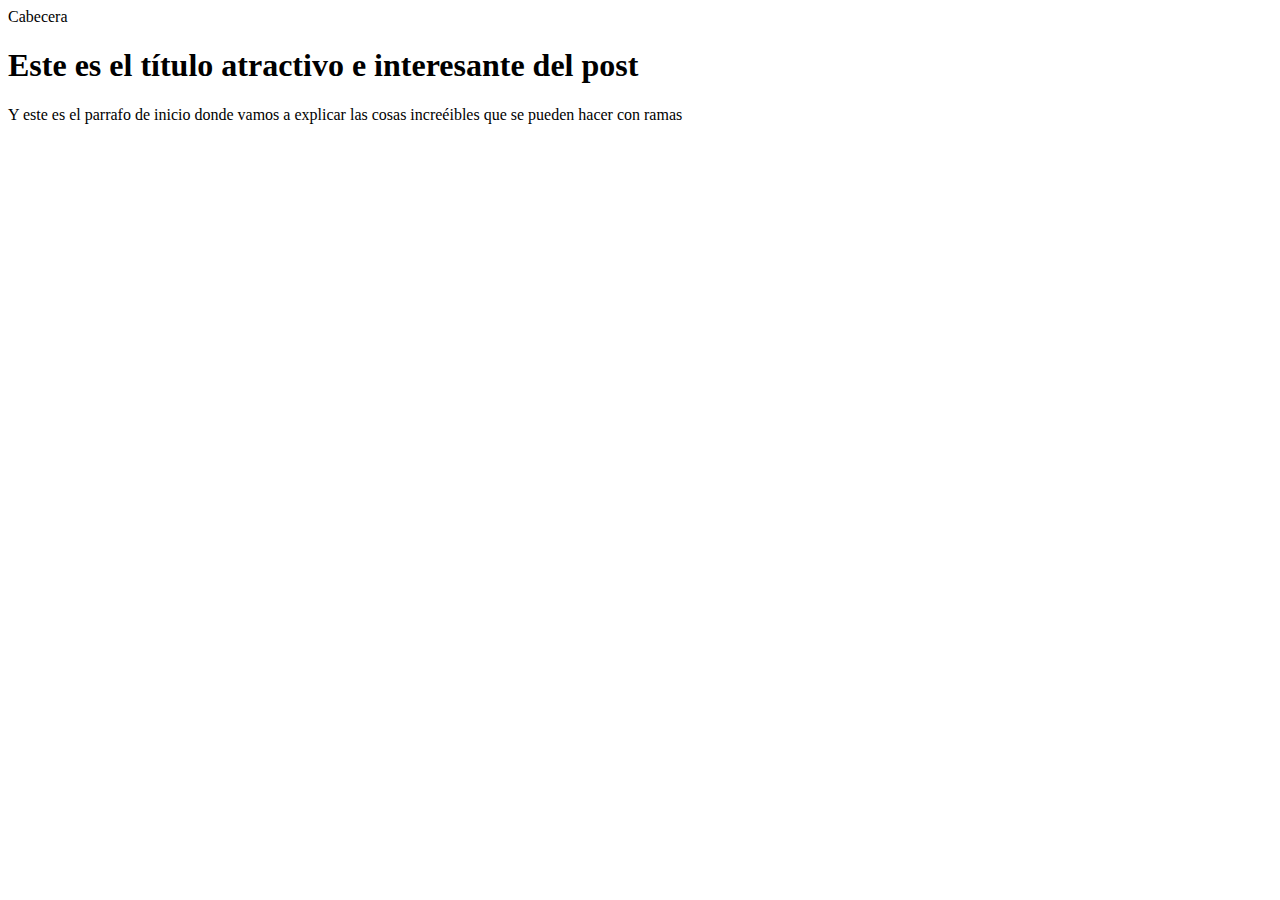
==== blogpost.html @ 9a598ae6 "Commit al master del blogpost en su version mas resiente" ====
<html>
    <head>

        <title>El titulo del post</title>
        <link rel="stylesheet" href="css/estilos.css" />

    </head>
    <body>

        <div id="container">

            <div id="cabecera">
                Cabecera
            </div>
            
            <div id="post">
                <h1>Este es el título atractivo e interesante del post</h1>
                <p>Y este es el parrafo de inicio donde vamos a explicar
                   las cosas increéibles que se pueden hacer con ramas</p>
            </div>

        </div>

    </body>
</html>
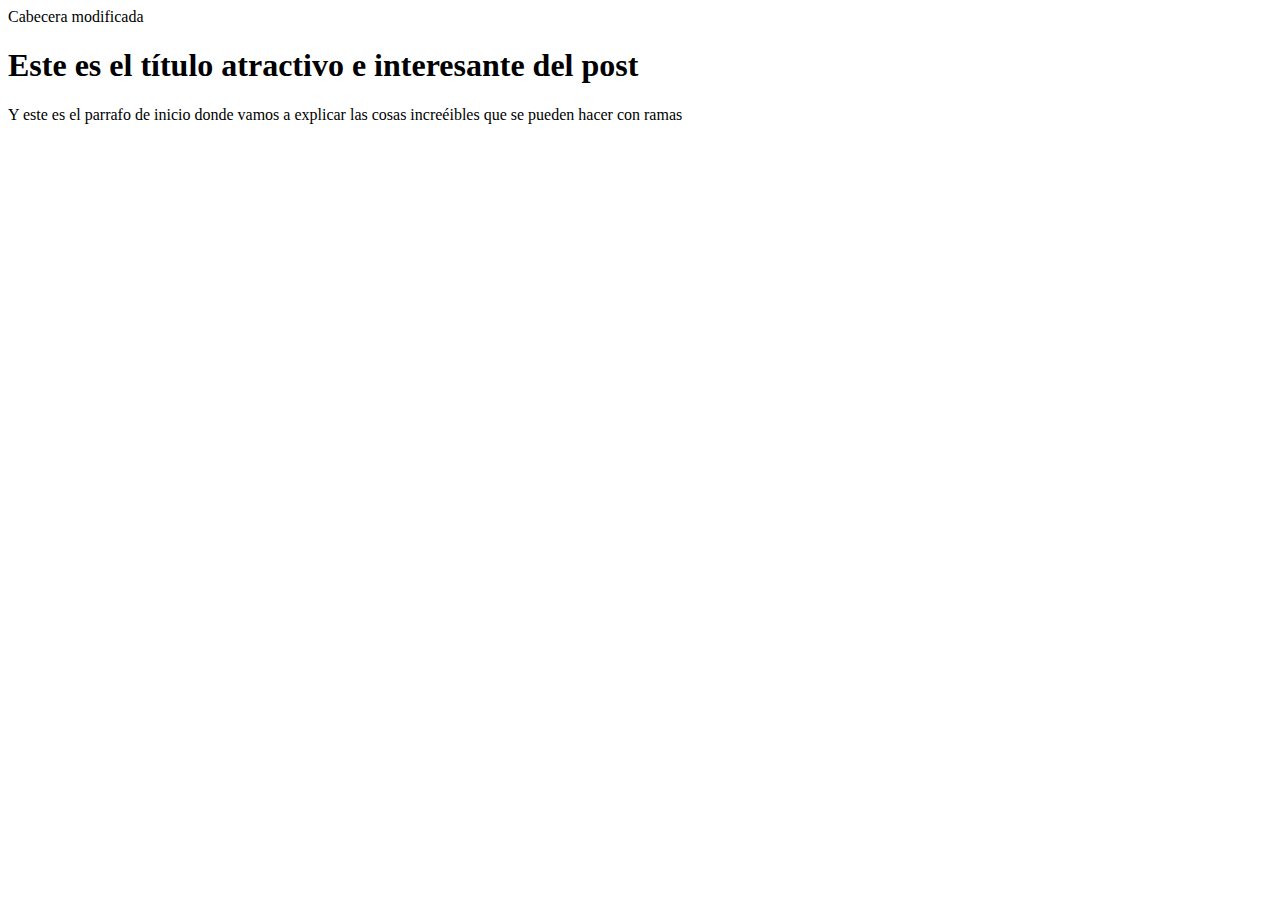
==== commit c31731b8: "Creacion de nueva cabecera" ====
--- a/blogpost.html
+++ b/blogpost.html
@@ -10,9 +10,9 @@
         <div id="container">
 
             <div id="cabecera">
-                Cabecera
+                Cabecera modificada 
             </div>
-            
+
             <div id="post">
                 <h1>Este es el título atractivo e interesante del post</h1>
                 <p>Y este es el parrafo de inicio donde vamos a explicar
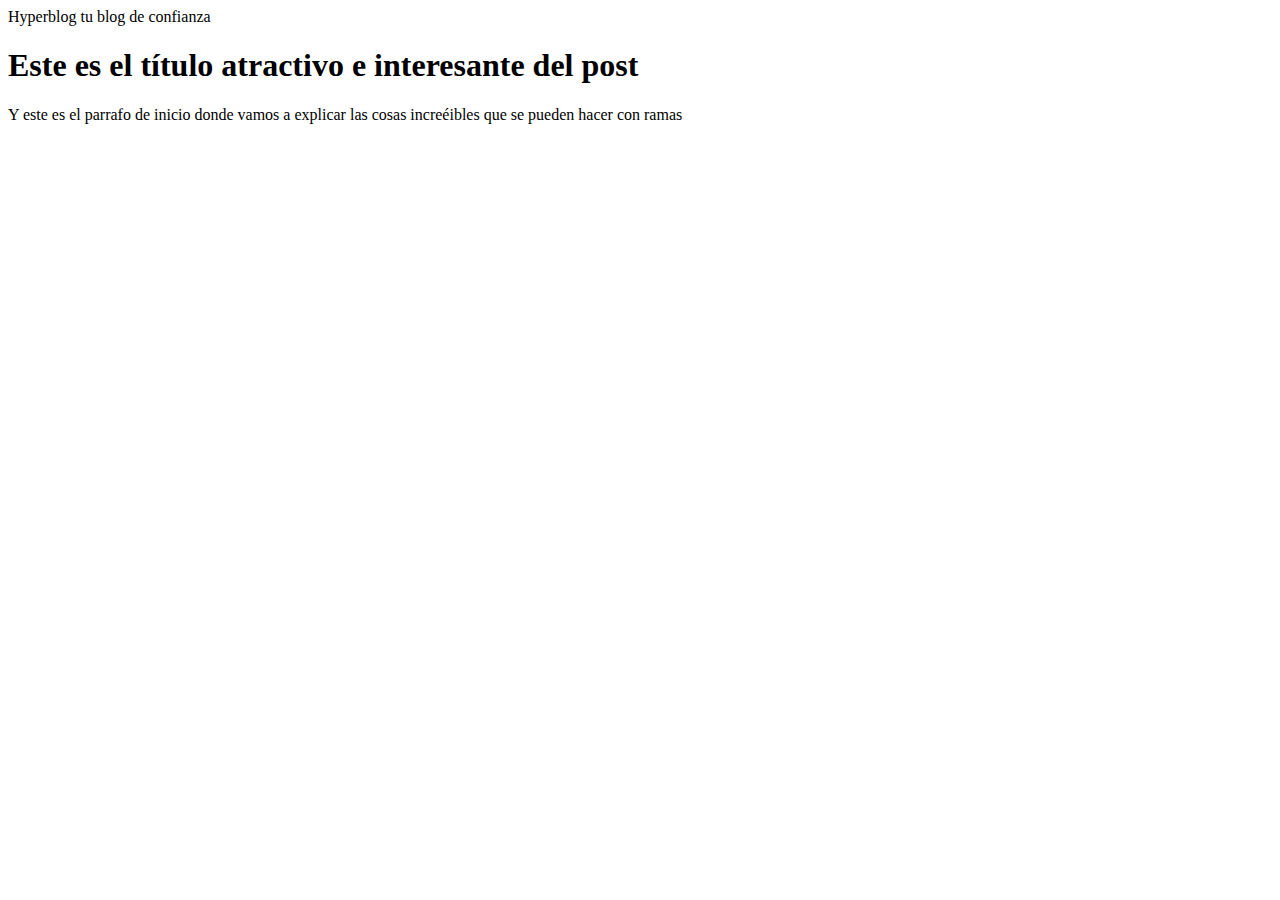
==== commit 20759a02: "Finalizada la cabecera condiseño azul" ====
--- a/blogpost.html
+++ b/blogpost.html
@@ -10,7 +10,9 @@
         <div id="container">
 
             <div id="cabecera">
-                Cabecera modificada 
+                Hyperblog <span id = "tagline">
+                    tu blog de confianza
+                </span> 
             </div>
 
             <div id="post">
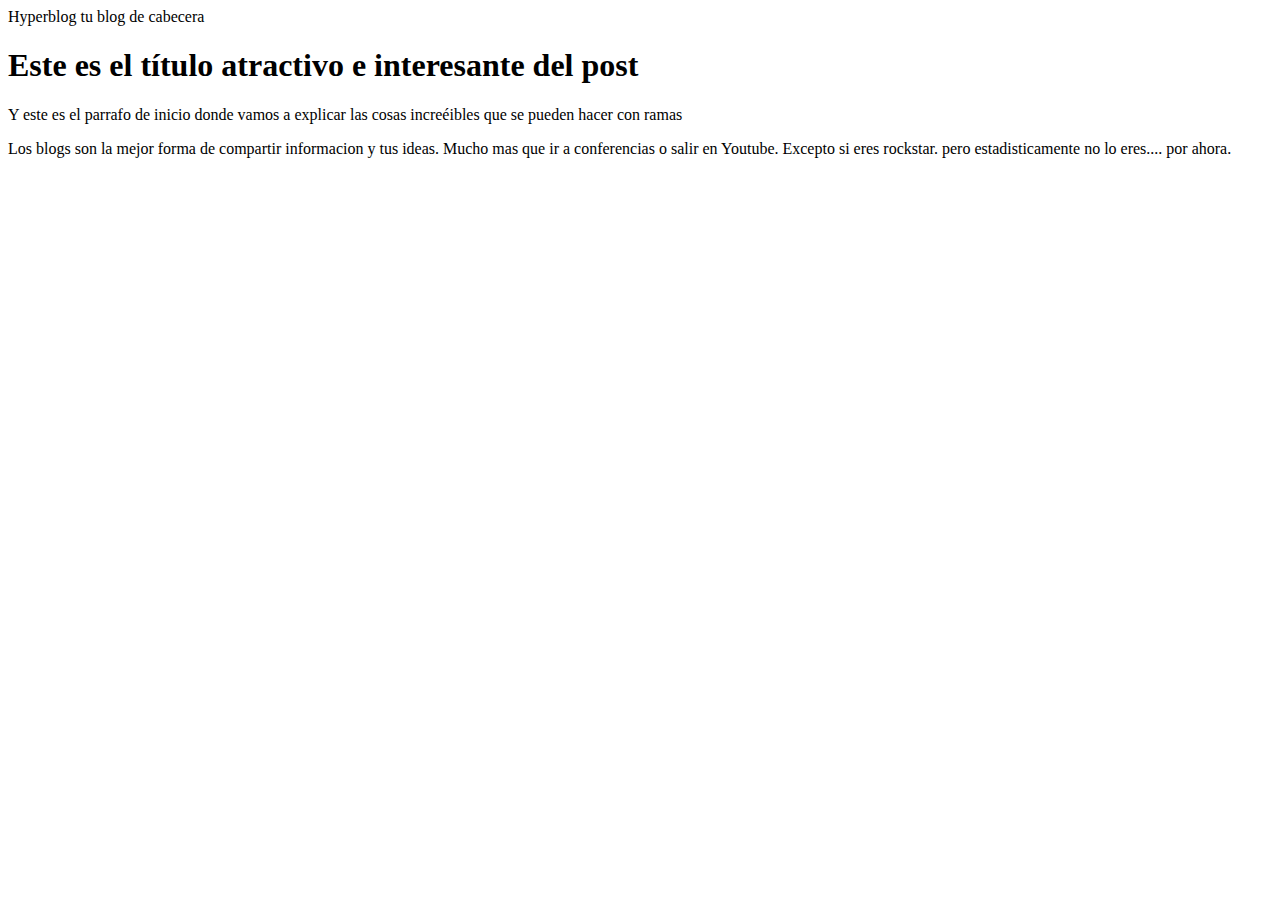
==== commit 5ff3bb93: "Bug fix" ====
--- a/blogpost.html
+++ b/blogpost.html
@@ -1,24 +1,33 @@
 <html>
     <head>
 
-        <title>El titulo del post</title>
+        <title>Bienvenido a Hyperblog</title>
         <link rel="stylesheet" href="css/estilos.css" />
 
     </head>
     <body>
 
         <div id="container">
+            
 
             <div id="cabecera">
                 Hyperblog <span id = "tagline">
-                    tu blog de confianza
+                    tu blog de cabecera
                 </span> 
             </div>
 
             <div id="post">
+                
                 <h1>Este es el título atractivo e interesante del post</h1>
+
                 <p>Y este es el parrafo de inicio donde vamos a explicar
-                   las cosas increéibles que se pueden hacer con ramas</p>
+                las cosas increéibles que se pueden hacer con ramas</p>
+
+                <p>Los blogs son la mejor forma de compartir informacion y tus
+                ideas. Mucho mas que ir a conferencias o salir en Youtube.
+                Excepto si eres rockstar. pero estadisticamente no lo
+                eres.... por ahora.</p>
+
             </div>
 
         </div>
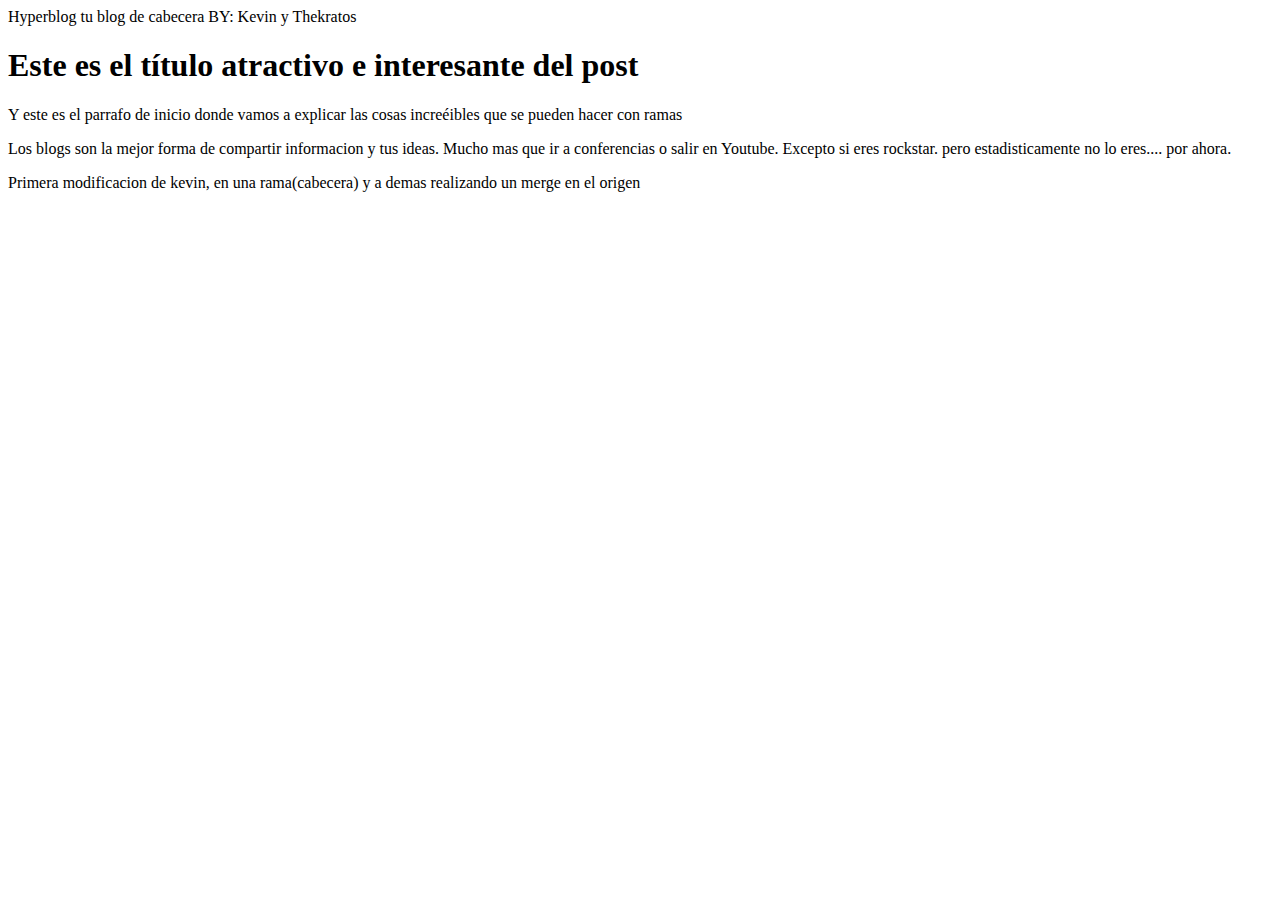
==== commit 4f97c4e8: "merge 1 By: kevin" ====
--- a/blogpost.html
+++ b/blogpost.html
@@ -1,7 +1,7 @@
 <html>
     <head>
 
-        <title>Bienvenido a Hyperblog</title>
+        <title>Bienvenido a Hyperblog 2.0</title>
         <link rel="stylesheet" href="css/estilos.css" />
 
     </head>
@@ -12,7 +12,7 @@
 
             <div id="cabecera">
                 Hyperblog <span id = "tagline">
-                    tu blog de cabecera
+                    tu blog de cabecera BY: Kevin y Thekratos
                 </span> 
             </div>
 
@@ -28,6 +28,9 @@
                 Excepto si eres rockstar. pero estadisticamente no lo
                 eres.... por ahora.</p>
 
+                <p>Primera modificacion de kevin, en una rama(cabecera)
+                y a demas realizando un merge en el origen</p>
+
             </div>
 
         </div>
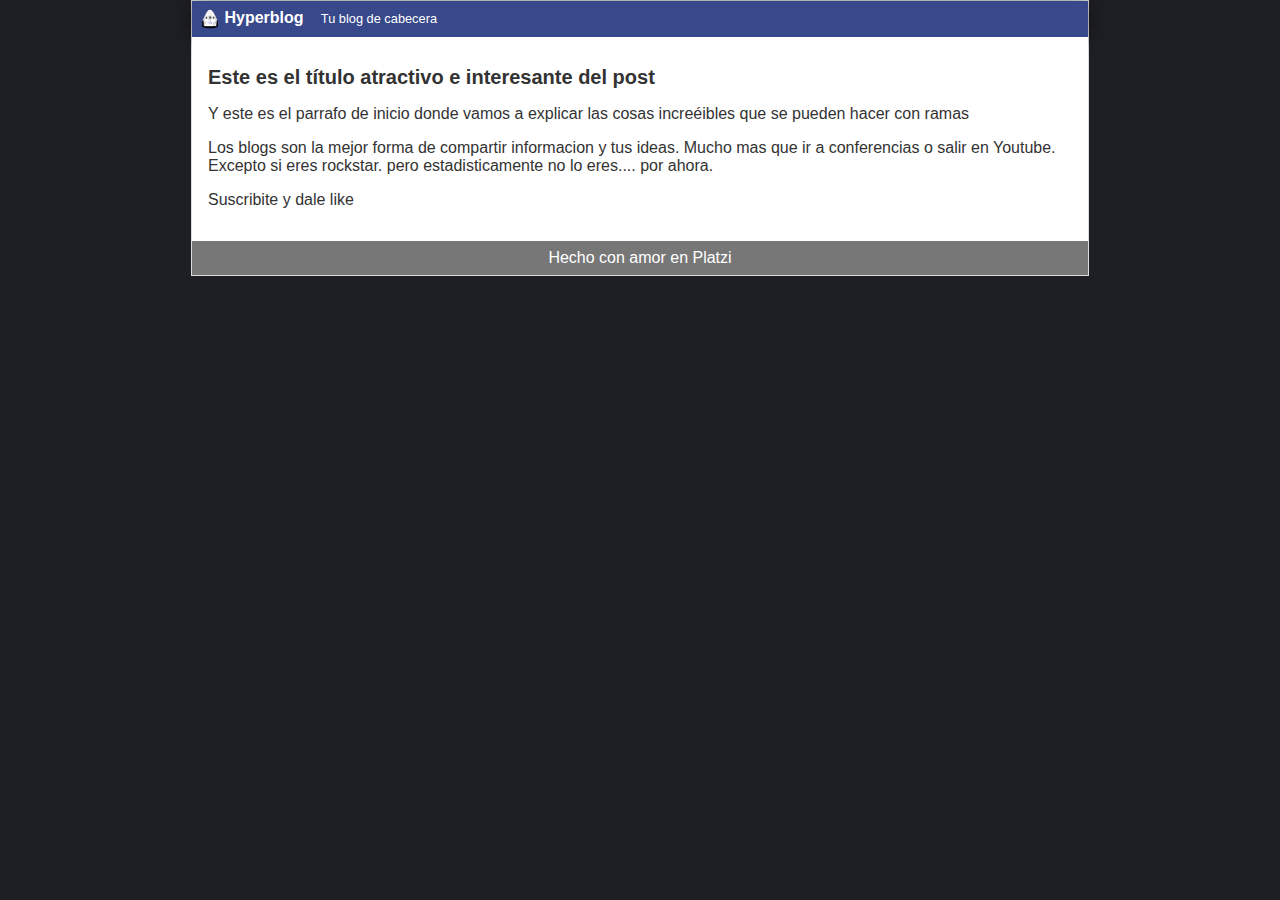
==== commit e3038c84: "union de fooder y header" ====
--- a/blogpost.html
+++ b/blogpost.html
@@ -1,23 +1,16 @@
 <html>
     <head>
-
         <title>Bienvenido a Hyperblog 2.0</title>
-        <link rel="stylesheet" href="css/estilos.css" />
-
+        <link rel="stylesheet" href="CSS/estilos.css" />
     </head>
     <body>
-
         <div id="container">
-            
-
             <div id="cabecera">
-                Hyperblog <span id = "tagline">
-                    tu blog de cabecera BY: Kevin y Thekratos
-                </span> 
+                <img id="logo" src="Imagenes/dragon.png" />
+                Hyperblog
+                <span id="tagline">Tu blog de cabecera</span>
             </div>
-
             <div id="post">
-                
                 <h1>Este es el título atractivo e interesante del post</h1>
 
                 <p>Y este es el parrafo de inicio donde vamos a explicar
@@ -28,12 +21,15 @@
                 Excepto si eres rockstar. pero estadisticamente no lo
                 eres.... por ahora.</p>
 
-                <p>Primera modificacion de kevin, en una rama(cabecera)
-                y a demas realizando un merge en el origen</p>
+                <p>Suscribite y dale like</p>
 
             </div>
 
+            <div id = "footer">
+
+                Hecho con amor en Platzi
+
+            </div>
         </div>
-
     </body>
 </html>
--- a/CSS/estilos.css
+++ b/CSS/estilos.css
@@ -0,0 +1,67 @@
+body
+{
+    background: #1e1f24;
+    color: #333;
+    text-align: center;
+    font-family: Arial;
+    font-size: 16px;
+    margin: 0;
+    padding: 0;
+}
+#container
+{
+    width: 70%;
+    text-align: left;
+    border: 1px solid #DDD;
+    margin: 0 auto;
+}
+#post{
+
+    background: white;
+    padding: 1em;
+    
+}
+#cabecera{
+
+    background: #37488b;
+    box-shadow: 0px 2px 20px 0px rgba(0,0,0,0.5);
+    color: white;
+    font-weight: bold;
+    margin: 0;
+    padding: 0.5em;
+}
+
+#cabecera #logo
+{
+    width: 20px;
+    vertical-align: middle;
+}
+
+#cabecera #tagline
+{
+    padding: 0 0 0 1em;
+    font-weight: normal;
+    font-size: 0.8em;
+}
+
+#container
+{
+    width: 70%;
+    padding: 0;
+    text-align: left;
+    border: 1px solid #DDD;
+    margin: 0 auto;
+}
+
+#container h1
+{
+    font-size: 20px;
+}
+#footer{
+
+    background: #777;
+    color: white;
+    text-align: center;
+    padding: 0.5em;
+
+}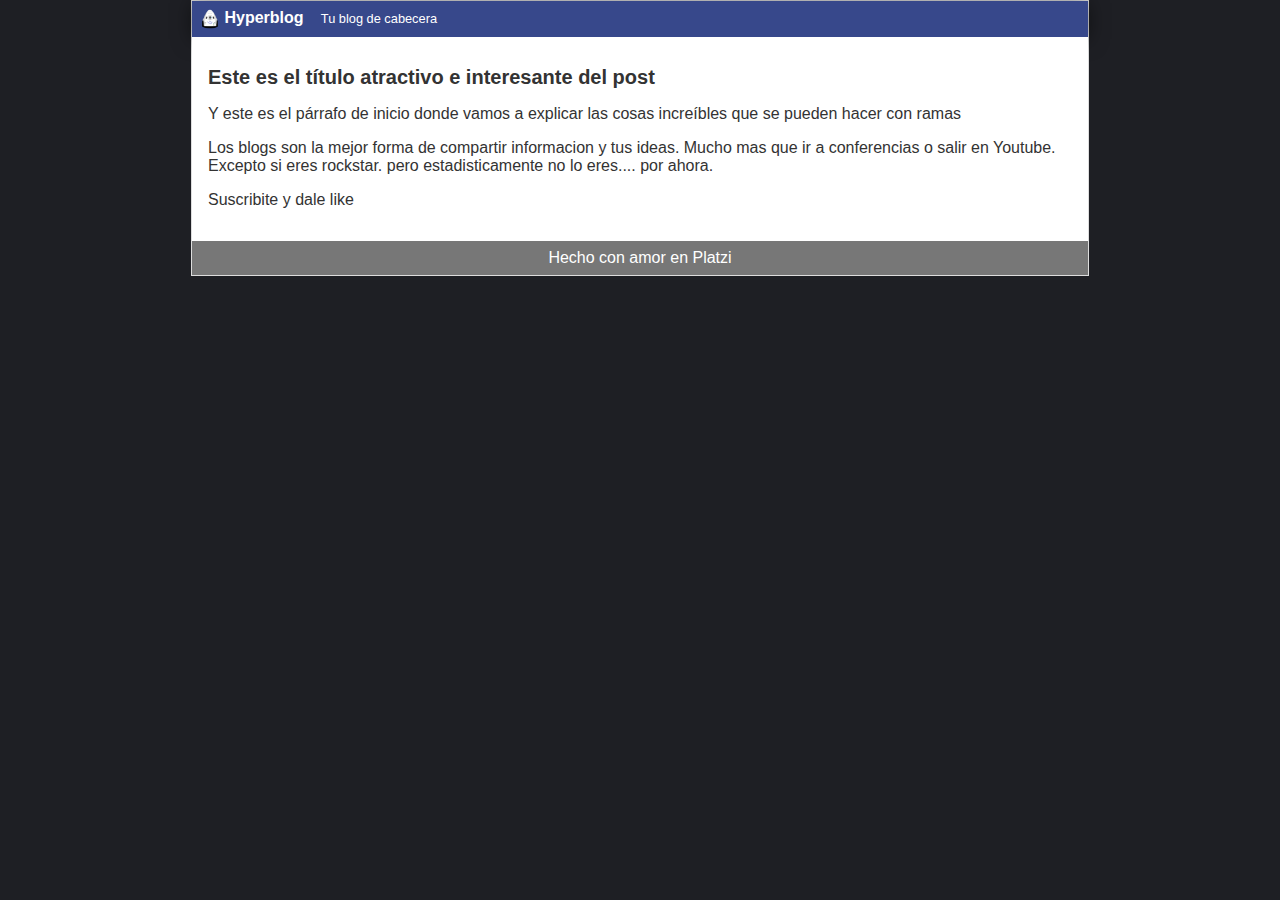
==== commit e03867e1: "Merge pull request #1 from thekratos/fix-typo" ====
--- a/blogpost.html
+++ b/blogpost.html
@@ -11,10 +11,10 @@
                 <span id="tagline">Tu blog de cabecera</span>
             </div>
             <div id="post">
-                <h1>Este es el título atractivo e interesante del post</h1>
+                <h1>Este es el t&iacute;tulo atractivo e interesante del post</h1>
 
-                <p>Y este es el parrafo de inicio donde vamos a explicar
-                las cosas increéibles que se pueden hacer con ramas</p>
+                <p>Y este es el p&aacute;rrafo de inicio donde vamos a explicar
+                las cosas incre&iacute;bles que se pueden hacer con ramas</p>
 
                 <p>Los blogs son la mejor forma de compartir informacion y tus
                 ideas. Mucho mas que ir a conferencias o salir en Youtube.
